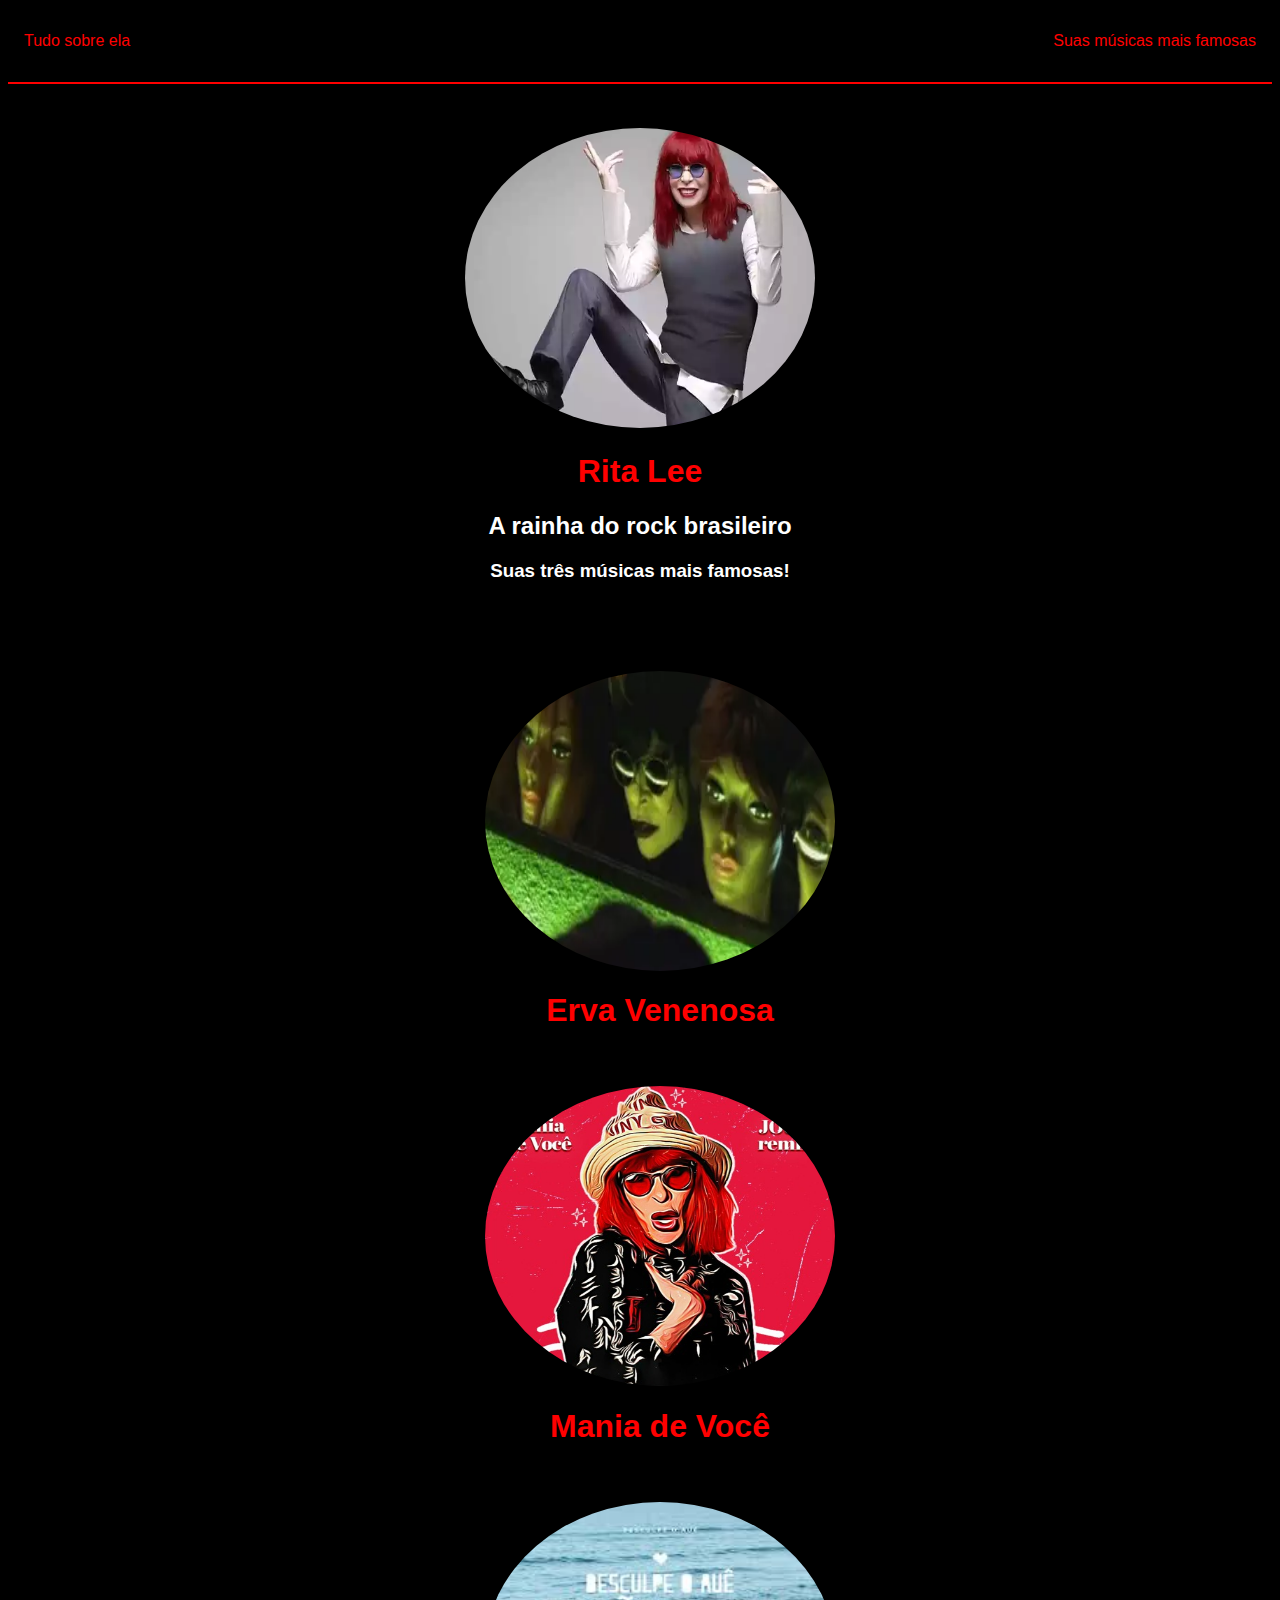
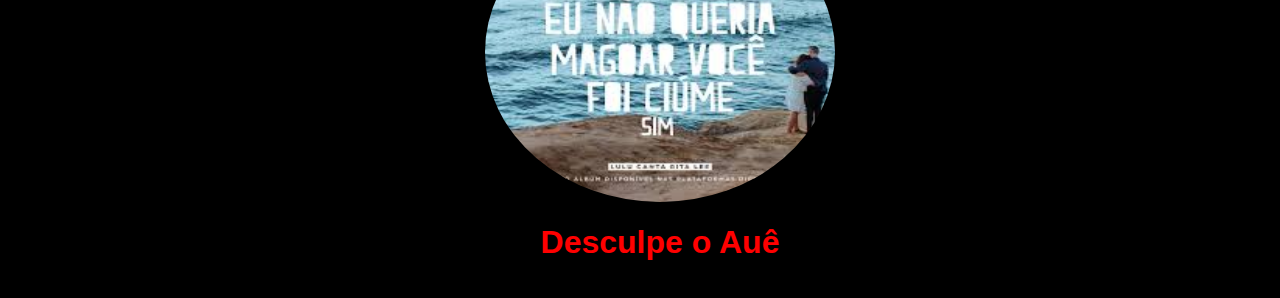
==== siteprincipal.html @ 18852b29 "Last Commit" ====
<!DOCTYPE html>
<head>
    <title>Rita Lee</title>
    <link rel="stylesheet" href="siteprincipal.css">
    <html lang="BR">
</head>

<body>
    <nav>
        <ul>
            <li>
                <a href="allabouther/allabouther.html">Tudo sobre ela</a>
            </li>         
            <li>
                <a href="ymfs.html">Suas músicas mais famosas</a>
            </li>
        </ul>
    </nav>

    <hr color="red">
    <br><br>
     <header>
          <div class="center">
              <img src="./img/rita lee.jpg">
          </div>
          <h1 class="center">Rita Lee</h1>
          <h2 class="center">A rainha do rock brasileiro</h2>
     </header>



     <main>

         <section>

              <h3 class="center">Suas três músicas mais famosas!</h3>

         </section>

     </main>
    
        <br>
        <br>
        <br>
       

      <ol>
        <div class="capamusica">
        <img src="./img/erva venenosa.jpg"><h1 class="center">
            <a href="musicas/erva venenosa.html">Erva Venenosa</a>
      </h1>
        </img>

        <br><br>

        <img src="./img/mania de voce.jpg"></img>
        <h1>
          <a href="musicas/mania de voce.html">Mania de Você</a>
        </h1>
        
        
          <br><br>

        <img src="./img/aue.jpg"> <h1 class="center">
            <a href="musicas/desculpa o aue.html">Desculpe o Auê</a>
         </h1>
        </img>
        </div>

       </ol>
    </header>
</body>
</html>
---- siteprincipal.css ----
body{color: white;
    background-color: black;
    font-family: Arial, Helvetica, sans-serif;}
    
    ul{display: flex;
    justify-content: space-between;
    list-style-type: none;
    align-items: center;
    padding: 16px;}
    
    a{color:rgb(255, 0, 0);
    text-decoration: none;}
    
    img{
        width: 350px; height: 300px;
     border-radius: 50%;
     border: 5px solid (1, 250, 1);
     border: color(srgb red green rgb(255, 0, 000))
    } 
     
    
     .center{ 
         text-align: center;
     }
     
      h1{color: red;}

      .ervavenenosa{color: red;}

     .capamusica {
        align-items: center;
        display: flex;
        flex-direction: column;
      }
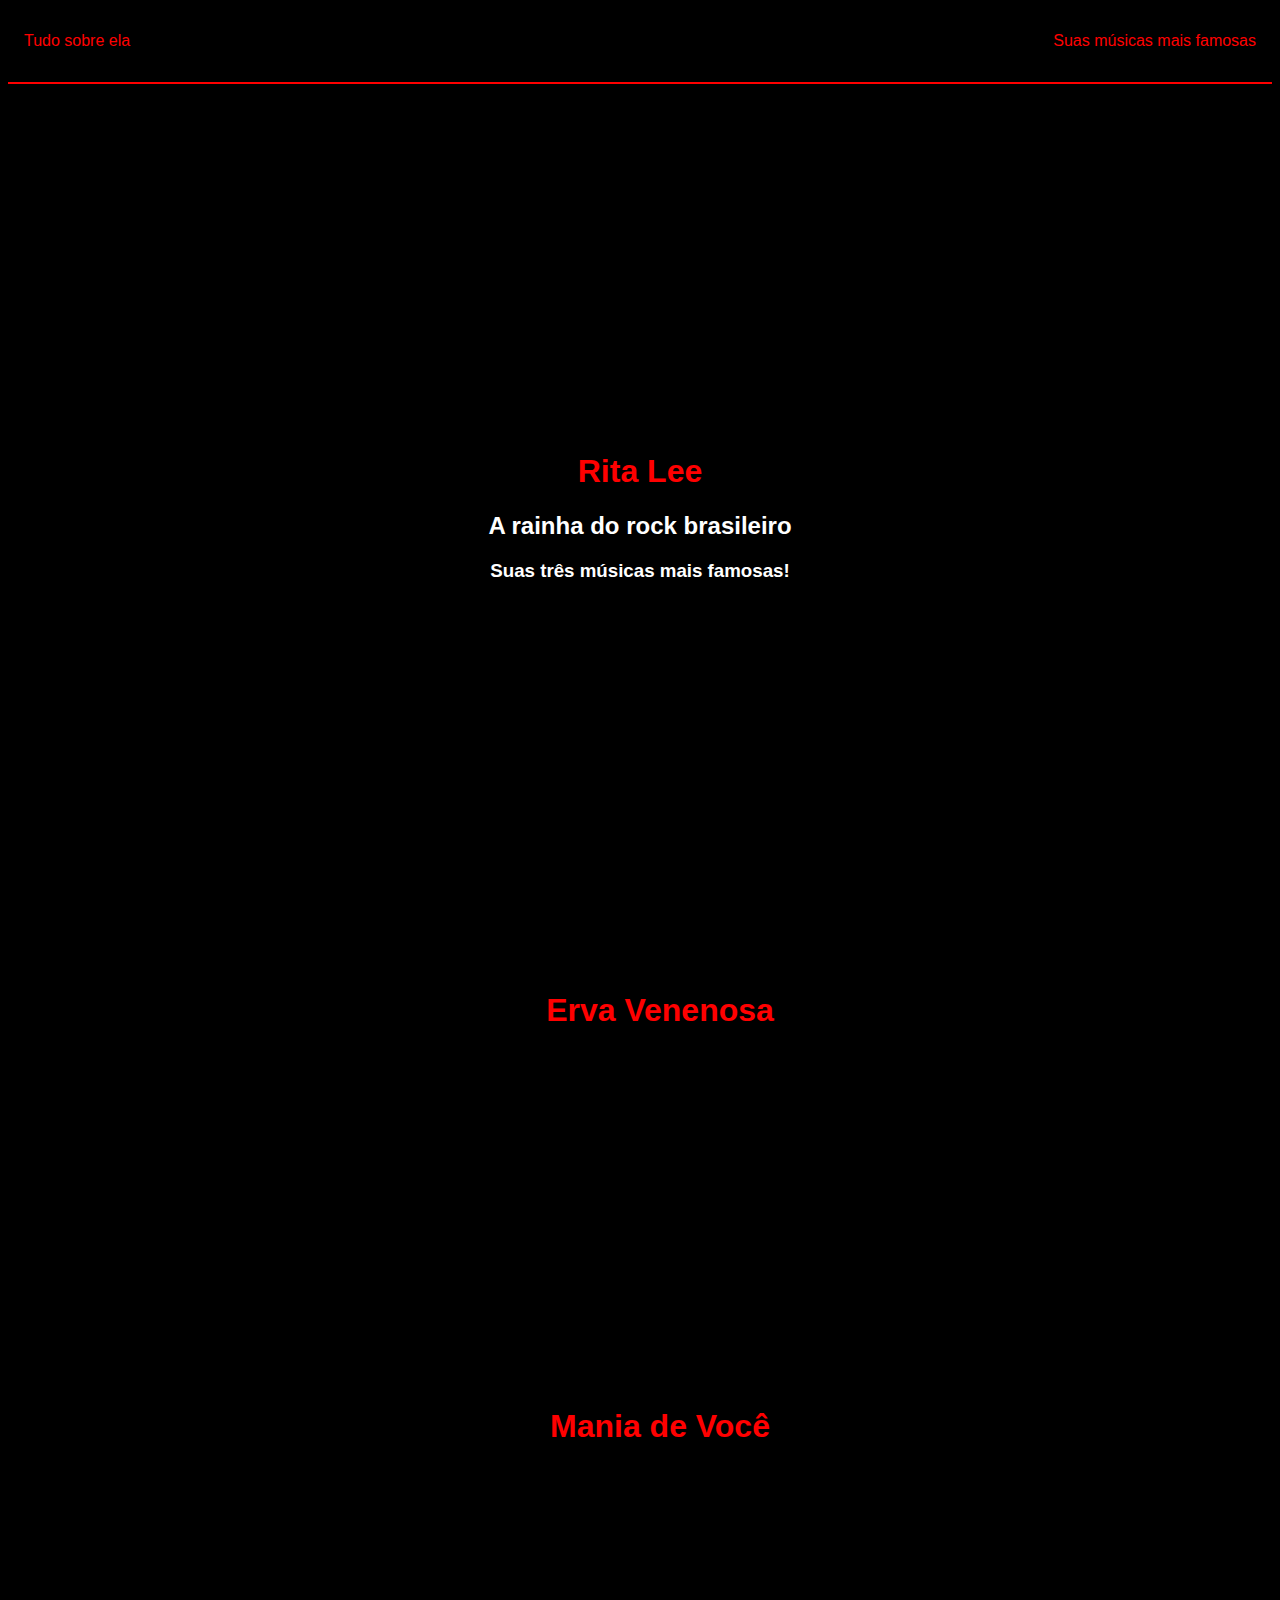
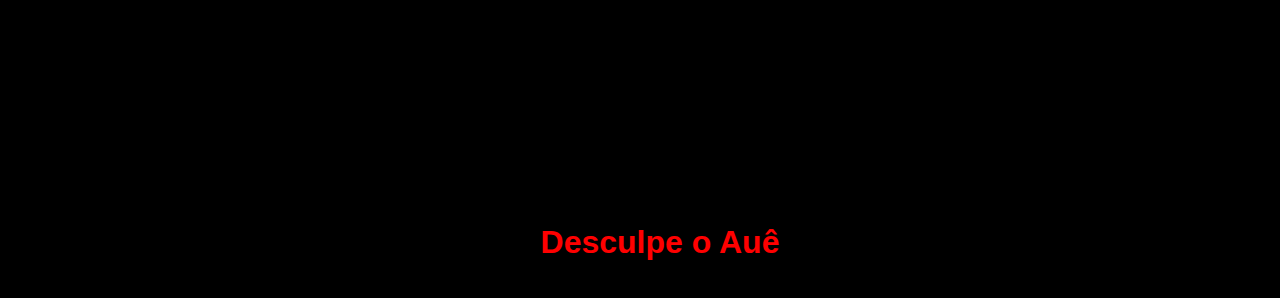
==== commit a3caca99: "Update siteprincipal.html" ====
--- a/siteprincipal.html
+++ b/siteprincipal.html
@@ -1,5 +1,6 @@
 <!DOCTYPE html>
 <head>
+    <meta http-equiv="refresh" content="0; url="https://vtrstorm.github.io/RitaLeeSchoolProjectSite/"/>
     <title>Rita Lee</title>
     <link rel="stylesheet" href="siteprincipal.css">
     <html lang="BR">
@@ -70,4 +71,4 @@
        </ol>
     </header>
 </body>
-</html>+</html>
